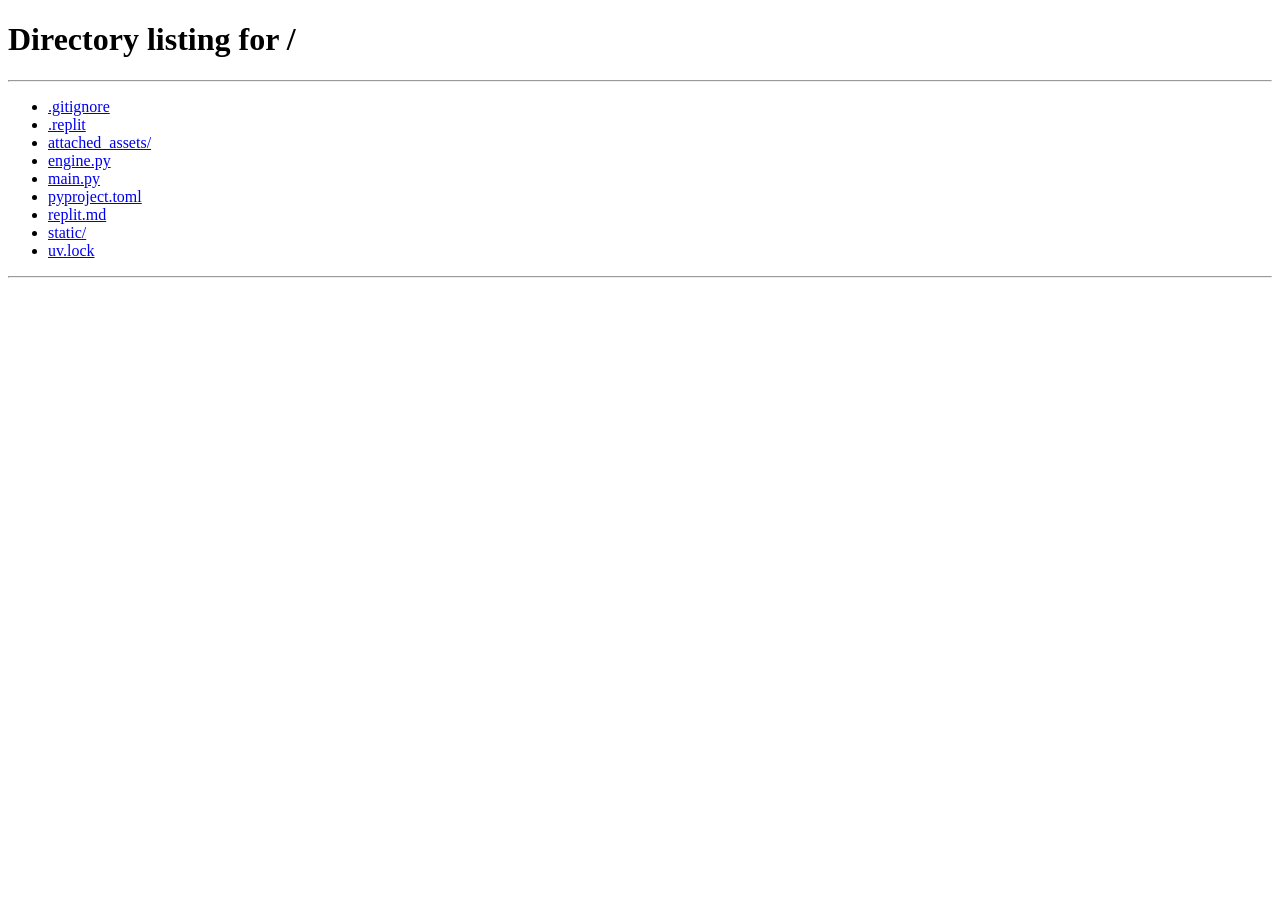
==== static/game.html @ b5029d90 "Add autonomous play and bankroll management to the game Introduce a new home page with mode selectio" ====
<!DOCTYPE html>
<html lang="en">
<head>
    <meta charset="UTF-8">
    <meta name="viewport" content="width=device-width, initial-scale=1.0">
    <title>Blackjack Copilot - Game</title>
    <link rel="stylesheet" href="/static/styles.css">
    <link rel="preconnect" href="https://fonts.googleapis.com">
    <link href="https://fonts.googleapis.com/css2?family=Inter:wght@400;500;600;700;800&display=swap" rel="stylesheet">
</head>
<body>
    <header>
        <div class="header-inner">
            <a href="/" class="header-home" title="Back to Home">&larr;</a>
            <h1>Blackjack Copilot</h1>
            <span class="subtitle">6-Deck Shoe &middot; Dealer Hits Soft 17</span>
        </div>
    </header>

    <div class="status-bar">
        <div class="status-bar-inner">
            <div class="status-item">
                <span class="status-label">Mode</span>
                <span id="mode-badge" class="mode-badge regular">Regular</span>
            </div>
            <div class="status-item">
                <span class="status-label">Bankroll</span>
                <span id="bankroll-val" class="status-value bankroll-value">$1,000</span>
            </div>
            <div class="status-item">
                <span class="status-label">Bet</span>
                <span id="current-bet-val" class="status-value">$10</span>
            </div>
            <div class="status-item">
                <span class="status-label">Hand #</span>
                <span id="hand-number" class="status-value">0</span>
            </div>
            <div class="status-item">
                <span class="status-label">Net</span>
                <span id="net-profit" class="status-value">$0</span>
            </div>
            <div class="status-item">
                <span class="status-label">ROI</span>
                <span id="roi-val" class="status-value">0.00%</span>
            </div>
        </div>
    </div>

    <main>
        <div class="table-area">
            <div class="dealer-section">
                <div class="section-label">Dealer</div>
                <div id="dealer-cards" class="cards-row"></div>
                <div id="dealer-total" class="hand-total"></div>
            </div>

            <div class="divider"></div>

            <div class="player-section">
                <div class="section-label">Your Hand</div>
                <div id="player-hands"></div>
            </div>

            <div id="outcome-banner" class="outcome-banner hidden"></div>
        </div>

        <div class="controls-area">
            <div id="regular-controls" class="action-buttons">
                <button id="btn-hit" onclick="doAction('hit')">Hit</button>
                <button id="btn-stand" onclick="doAction('stand')">Stand</button>
                <button id="btn-double" onclick="doAction('double')">Double</button>
                <button id="btn-split" onclick="doAction('split')">Split</button>
            </div>
            <div id="auto-controls" class="action-buttons hidden">
                <button id="btn-auto-start" class="auto-btn start" onclick="autoStart()">Start Auto</button>
                <button id="btn-auto-pause" class="auto-btn pause" onclick="autoPause()" disabled>Pause</button>
                <button id="btn-auto-step" class="auto-btn step" onclick="autoStep()">Step</button>
                <button id="btn-auto-stop" class="auto-btn stop-btn" onclick="autoStop()" disabled>Stop</button>
            </div>
            <div class="game-buttons">
                <button class="secondary" onclick="newHand()">New Hand</button>
                <button class="secondary" onclick="resetShoe()">Reset Shoe</button>
            </div>
        </div>

        <div id="stopped-banner" class="stopped-banner hidden"></div>

        <div class="panels-area">
            <div class="panel recommendation-panel">
                <div class="panel-title">Recommendation</div>
                <div id="rec-action" class="rec-action"></div>
                <div id="rec-explanation" class="rec-explanation"></div>
                <div id="rec-details" class="rec-details"></div>
            </div>

            <div class="panel odds-panel">
                <div class="panel-title">Action Analysis</div>
                <table id="odds-table">
                    <thead>
                        <tr>
                            <th>Action</th>
                            <th>Win</th>
                            <th>Push</th>
                            <th>Lose</th>
                            <th>EV</th>
                        </tr>
                    </thead>
                    <tbody id="odds-body"></tbody>
                </table>
            </div>

            <div class="panel count-panel">
                <div class="panel-title">Card Counting</div>
                <div class="count-grid">
                    <div class="count-item">
                        <span class="count-label">Running Count</span>
                        <span id="running-count" class="count-value">0</span>
                    </div>
                    <div class="count-item">
                        <span class="count-label">True Count</span>
                        <span id="true-count" class="count-value">0.0</span>
                    </div>
                    <div class="count-item">
                        <span class="count-label">Decks Left</span>
                        <span id="decks-remaining" class="count-value">6.00</span>
                    </div>
                    <div class="count-item sims-count">
                        <span class="count-label">Sims/Decision</span>
                        <span id="sims-count" class="count-value count-value-sm">5,000</span>
                    </div>
                </div>
            </div>
        </div>

        <div class="panels-area stats-row">
            <div class="panel stats-panel">
                <div class="panel-title">Session Stats</div>
                <div class="stats-grid">
                    <div class="stat-item">
                        <span class="stat-label">Hands Played</span>
                        <span id="stat-hands" class="stat-value">0</span>
                    </div>
                    <div class="stat-item win-stat">
                        <span class="stat-label">Wins</span>
                        <span id="stat-wins" class="stat-value">0</span>
                    </div>
                    <div class="stat-item loss-stat">
                        <span class="stat-label">Losses</span>
                        <span id="stat-losses" class="stat-value">0</span>
                    </div>
                    <div class="stat-item push-stat">
                        <span class="stat-label">Pushes</span>
                        <span id="stat-pushes" class="stat-value">0</span>
                    </div>
                </div>
            </div>
        </div>
    </main>

    <div id="loading-overlay" class="loading-overlay hidden">
        <div class="spinner"></div>
        <div class="loading-text">Analyzing...</div>
    </div>

    <script src="/static/app.js"></script>
</body>
</html>
---- static/styles.css ----
* {
    margin: 0;
    padding: 0;
    box-sizing: border-box;
}

body {
    font-family: 'Inter', -apple-system, BlinkMacSystemFont, sans-serif;
    background: #0d1117;
    color: #e6edf3;
    min-height: 100vh;
}

a { color: inherit; text-decoration: none; }

/* ===== HOME PAGE ===== */
.home-body {
    background: linear-gradient(180deg, #0d1117 0%, #0a1a0f 50%, #0d1117 100%);
}

.home-container {
    max-width: 720px;
    margin: 0 auto;
    padding: 40px 20px 60px;
}

.home-hero {
    text-align: center;
    margin-bottom: 36px;
    position: relative;
}

.hero-card-deco {
    margin-bottom: 16px;
    display: flex;
    justify-content: center;
    gap: 12px;
}

.deco-suit {
    font-size: 1.6rem;
    opacity: 0.3;
}
.deco-suit.s1, .deco-suit.s4 { color: #e6edf3; }
.deco-suit.s2, .deco-suit.s3 { color: #cf222e; }

.home-title {
    font-size: 2.4rem;
    font-weight: 800;
    color: #fff;
    letter-spacing: -0.03em;
    margin-bottom: 8px;
}

.home-subtitle {
    font-size: 0.95rem;
    color: #7ee787;
    font-weight: 500;
}

.mode-cards {
    display: grid;
    grid-template-columns: 1fr 1fr;
    gap: 16px;
    margin-bottom: 28px;
}

@media (max-width: 550px) {
    .mode-cards { grid-template-columns: 1fr; }
}

.mode-card {
    background: #161b22;
    border: 2px solid #30363d;
    border-radius: 14px;
    padding: 24px 20px;
    cursor: pointer;
    transition: all 0.2s;
    position: relative;
}

.mode-card:hover {
    border-color: #58a6ff;
    background: #1c2128;
}

.mode-card.selected {
    border-color: #238636;
    background: #0d2818;
    box-shadow: 0 0 0 1px #238636, 0 0 20px rgba(35,134,54,0.15);
}

.mode-icon {
    font-size: 2rem;
    margin-bottom: 10px;
}

.mode-card h2 {
    font-size: 1.15rem;
    font-weight: 700;
    margin-bottom: 8px;
    color: #fff;
}

.mode-card p {
    font-size: 0.82rem;
    color: #8b949e;
    line-height: 1.5;
}

.mode-badge {
    display: inline-block;
    margin-top: 12px;
    font-size: 0.65rem;
    text-transform: uppercase;
    letter-spacing: 0.08em;
    padding: 3px 10px;
    border-radius: 12px;
    background: #21262d;
    color: #8b949e;
    font-weight: 600;
}

.mode-card.selected .mode-badge {
    background: #238636;
    color: #fff;
}

/* Settings Panel */
.settings-panel {
    background: #161b22;
    border: 1px solid #30363d;
    border-radius: 12px;
    margin-bottom: 24px;
    overflow: hidden;
}

.settings-header {
    display: flex;
    justify-content: space-between;
    align-items: center;
    padding: 14px 20px;
    cursor: pointer;
    user-select: none;
}

.settings-header h3 {
    font-size: 0.9rem;
    font-weight: 600;
    color: #c9d1d9;
}

.settings-arrow {
    font-size: 0.7rem;
    color: #8b949e;
    transition: transform 0.2s;
}

.settings-arrow.collapsed {
    transform: rotate(-90deg);
}

.settings-body {
    padding: 0 20px 20px;
    transition: all 0.3s;
}

.settings-body.collapsed {
    display: none;
}

.settings-grid {
    display: grid;
    grid-template-columns: 1fr 1fr;
    gap: 16px;
}

@media (max-width: 550px) {
    .settings-grid { grid-template-columns: 1fr; }
}

.setting-group label {
    display: block;
    font-size: 0.78rem;
    color: #8b949e;
    margin-bottom: 6px;
    font-weight: 500;
}

.setting-group input[type="number"] {
    width: 100%;
    padding: 8px 12px;
    background: #0d1117;
    border: 1px solid #30363d;
    border-radius: 8px;
    color: #e6edf3;
    font-size: 0.85rem;
    font-family: inherit;
}

.setting-group input[type="number"]:focus {
    outline: none;
    border-color: #58a6ff;
}

.setting-hint {
    display: block;
    font-size: 0.68rem;
    color: #6e7681;
    margin-top: 3px;
}

.checkbox-group label {
    display: flex;
    align-items: center;
    gap: 8px;
    font-size: 0.82rem;
    color: #c9d1d9;
    cursor: pointer;
}

.checkbox-group input[type="checkbox"] {
    width: 16px;
    height: 16px;
    accent-color: #238636;
}

.auto-only {
    display: none;
}

/* Start Button */
.start-btn {
    display: flex;
    align-items: center;
    justify-content: center;
    gap: 10px;
    width: 100%;
    padding: 16px 32px;
    background: linear-gradient(135deg, #238636 0%, #2ea043 100%);
    border: none;
    border-radius: 12px;
    color: #fff;
    font-size: 1.1rem;
    font-weight: 700;
    font-family: inherit;
    cursor: pointer;
    transition: all 0.2s;
    margin-bottom: 24px;
}

.start-btn:hover {
    background: linear-gradient(135deg, #2ea043 0%, #3fb950 100%);
    transform: translateY(-1px);
    box-shadow: 0 4px 16px rgba(35,134,54,0.3);
}

.start-btn-arrow {
    font-size: 1.3rem;
}

.home-footer {
    text-align: center;
    font-size: 0.75rem;
    color: #484f58;
}

/* ===== HEADER ===== */
header {
    background: linear-gradient(135deg, #1a472a 0%, #0d2818 100%);
    border-bottom: 1px solid #238636;
    padding: 12px 24px;
}

.header-inner {
    max-width: 1100px;
    margin: 0 auto;
    display: flex;
    align-items: center;
    gap: 14px;
    flex-wrap: wrap;
}

.header-home {
    font-size: 1.2rem;
    color: #7ee787;
    display: flex;
    align-items: center;
    padding: 2px 8px;
    border-radius: 6px;
    transition: background 0.15s;
}

.header-home:hover {
    background: rgba(255,255,255,0.08);
}

header h1 {
    font-size: 1.3rem;
    font-weight: 700;
    color: #fff;
    letter-spacing: -0.02em;
}

.subtitle {
    font-size: 0.78rem;
    color: #7ee787;
    font-weight: 500;
}

/* ===== STATUS BAR ===== */
.status-bar {
    background: #161b22;
    border-bottom: 1px solid #30363d;
    padding: 10px 24px;
}

.status-bar-inner {
    max-width: 1100px;
    margin: 0 auto;
    display: flex;
    gap: 24px;
    align-items: center;
    flex-wrap: wrap;
}

.status-item {
    display: flex;
    flex-direction: column;
    gap: 2px;
}

.status-label {
    font-size: 0.62rem;
    text-transform: uppercase;
    letter-spacing: 0.06em;
    color: #6e7681;
    font-weight: 600;
}

.status-value {
    font-size: 0.9rem;
    font-weight: 700;
    font-variant-numeric: tabular-nums;
}

.status-value.positive { color: #3fb950; }
.status-value.negative { color: #f85149; }

.bankroll-value {
    font-size: 1rem;
    color: #e6edf3;
}

.bankroll-value.positive { color: #3fb950; }
.bankroll-value.negative { color: #f85149; }

.status-bar .mode-badge {
    font-size: 0.7rem;
    padding: 3px 10px;
    border-radius: 10px;
    font-weight: 700;
    text-transform: uppercase;
    letter-spacing: 0.04em;
}

.mode-badge.regular {
    background: #1f6feb;
    color: #fff;
}

.mode-badge.auto {
    background: #8b5cf6;
    color: #fff;
}

/* ===== MAIN ===== */
main {
    max-width: 1100px;
    margin: 0 auto;
    padding: 20px 16px;
    display: flex;
    flex-direction: column;
    gap: 16px;
}

/* ===== TABLE AREA ===== */
.table-area {
    background: #161b22;
    border: 1px solid #30363d;
    border-radius: 12px;
    padding: 24px;
    position: relative;
}

.section-label {
    font-size: 0.72rem;
    text-transform: uppercase;
    letter-spacing: 0.08em;
    color: #8b949e;
    font-weight: 600;
    margin-bottom: 10px;
}

.cards-row {
    display: flex;
    gap: 10px;
    flex-wrap: wrap;
    min-height: 96px;
    align-items: flex-start;
}

.hand-total {
    margin-top: 6px;
    font-size: 0.88rem;
    font-weight: 600;
    color: #c9d1d9;
}

.divider {
    height: 1px;
    background: #30363d;
    margin: 14px 0;
}

.player-section {
    min-height: 110px;
}

.player-hand-group {
    margin-bottom: 14px;
}

.hand-label {
    font-size: 0.68rem;
    text-transform: uppercase;
    letter-spacing: 0.06em;
    color: #8b949e;
    margin-bottom: 6px;
    display: flex;
    align-items: center;
    gap: 8px;
}

.hand-label .active-dot {
    width: 8px;
    height: 8px;
    border-radius: 50%;
    background: #58a6ff;
    display: inline-block;
    animation: pulse 1.5s infinite;
}

@keyframes pulse {
    0%, 100% { opacity: 1; }
    50% { opacity: 0.4; }
}

.hand-label .status-badge {
    font-size: 0.62rem;
    padding: 1px 6px;
    border-radius: 4px;
    font-weight: 600;
}

.status-badge.bust { background: #da3633; color: #fff; }
.status-badge.stood { background: #388bfd; color: #fff; }

.stake-badge {
    font-size: 0.62rem;
    padding: 1px 6px;
    border-radius: 4px;
    background: #30363d;
    color: #c9d1d9;
    font-weight: 600;
}

/* ===== CARDS ===== */
.card {
    width: 66px;
    height: 94px;
    border-radius: 8px;
    display: flex;
    flex-direction: column;
    align-items: center;
    justify-content: center;
    font-weight: 700;
    font-size: 1.2rem;
    position: relative;
    box-shadow: 0 2px 8px rgba(0,0,0,0.4);
    transition: transform 0.2s;
}

.card:hover {
    transform: translateY(-3px);
}

.card.face-up {
    background: #fff;
    border: 1px solid #d0d7de;
}

.card.face-down {
    background: linear-gradient(135deg, #1f6feb 0%, #0d419d 100%);
    border: 1px solid #388bfd;
}

.card.face-down::after {
    content: '?';
    font-size: 1.8rem;
    color: rgba(255,255,255,0.25);
}

.card .rank { font-size: 1.1rem; line-height: 1; }
.card .suit { font-size: 1.3rem; line-height: 1; margin-top: 2px; }
.card.black .rank, .card.black .suit { color: #1b1f23; }
.card.red .rank, .card.red .suit { color: #cf222e; }

.card .corner-rank {
    position: absolute;
    top: 4px; left: 5px;
    font-size: 0.58rem;
    line-height: 1;
}

.card .corner-suit {
    position: absolute;
    top: 14px; left: 5px;
    font-size: 0.52rem;
    line-height: 1;
}

/* ===== OUTCOME BANNER ===== */
.outcome-banner {
    text-align: center;
    padding: 11px;
    border-radius: 8px;
    font-weight: 700;
    font-size: 0.95rem;
    margin-top: 10px;
}

.outcome-banner.hidden { display: none; }

/* ===== CONTROLS ===== */
.controls-area {
    display: flex;
    gap: 14px;
    align-items: center;
    flex-wrap: wrap;
}

.action-buttons {
    display: flex;
    gap: 10px;
}

.action-buttons.hidden { display: none; }

.action-buttons button {
    padding: 9px 22px;
    font-size: 0.92rem;
    font-weight: 600;
    border: none;
    border-radius: 8px;
    cursor: pointer;
    transition: all 0.15s;
    font-family: inherit;
}

#btn-hit { background: #238636; color: #fff; }
#btn-hit:hover:not(:disabled) { background: #2ea043; }
#btn-stand { background: #1f6feb; color: #fff; }
#btn-stand:hover:not(:disabled) { background: #388bfd; }
#btn-double { background: #9b6700; color: #fff; }
#btn-double:hover:not(:disabled) { background: #bb8009; }
#btn-split { background: #8b5cf6; color: #fff; }
#btn-split:hover:not(:disabled) { background: #a78bfa; }

.action-buttons button:disabled {
    opacity: 0.3;
    cursor: not-allowed;
}

.auto-btn {
    padding: 9px 18px;
    font-size: 0.85rem;
    font-weight: 600;
    border: none;
    border-radius: 8px;
    cursor: pointer;
    transition: all 0.15s;
    font-family: inherit;
}

.auto-btn.start { background: #238636; color: #fff; }
.auto-btn.start:hover:not(:disabled) { background: #2ea043; }
.auto-btn.pause { background: #d29922; color: #fff; }
.auto-btn.pause:hover:not(:disabled) { background: #bb8009; }
.auto-btn.step { background: #1f6feb; color: #fff; }
.auto-btn.step:hover:not(:disabled) { background: #388bfd; }
.auto-btn.stop-btn { background: #da3633; color: #fff; }
.auto-btn.stop-btn:hover:not(:disabled) { background: #f85149; }

.auto-btn:disabled {
    opacity: 0.3;
    cursor: not-allowed;
}

.game-buttons {
    display: flex;
    gap: 10px;
    margin-left: auto;
}

.game-buttons button.secondary {
    padding: 9px 18px;
    font-size: 0.82rem;
    font-weight: 500;
    border: 1px solid #30363d;
    border-radius: 8px;
    background: #21262d;
    color: #c9d1d9;
    cursor: pointer;
    transition: all 0.15s;
    font-family: inherit;
}

.game-buttons button.secondary:hover {
    background: #30363d;
    border-color: #8b949e;
}

/* ===== STOPPED BANNER ===== */
.stopped-banner {
    text-align: center;
    padding: 12px;
    border-radius: 8px;
    font-weight: 600;
    font-size: 0.88rem;
    background: #30363d;
    color: #d29922;
    border: 1px solid #d29922;
}

.stopped-banner.hidden { display: none; }

/* ===== PANELS ===== */
.panels-area {
    display: grid;
    grid-template-columns: 1fr 1fr 1fr;
    gap: 14px;
}

.stats-row {
    grid-template-columns: 1fr;
}

@media (max-width: 800px) {
    .panels-area {
        grid-template-columns: 1fr;
    }
    .controls-area {
        flex-direction: column;
        align-items: stretch;
    }
    .game-buttons {
        margin-left: 0;
    }
    .status-bar-inner {
        gap: 16px;
    }
}

.panel {
    background: #161b22;
    border: 1px solid #30363d;
    border-radius: 10px;
    padding: 14px;
}

.panel-title {
    font-size: 0.72rem;
    text-transform: uppercase;
    letter-spacing: 0.08em;
    color: #8b949e;
    font-weight: 600;
    margin-bottom: 10px;
}

/* Recommendation */
.rec-action {
    font-size: 1.5rem;
    font-weight: 700;
    margin-bottom: 6px;
    min-height: 34px;
}

.rec-action.hit { color: #3fb950; }
.rec-action.stand { color: #58a6ff; }
.rec-action.double { color: #d29922; }
.rec-action.split { color: #bc8cff; }
.no-rec { color: #6e7681; font-style: italic; }

.rec-explanation {
    font-size: 0.78rem;
    color: #8b949e;
    line-height: 1.5;
    min-height: 36px;
}

.rec-details {
    margin-top: 6px;
    font-size: 0.72rem;
    color: #6e7681;
}

/* Odds Table */
#odds-table {
    width: 100%;
    border-collapse: collapse;
    font-size: 0.78rem;
}

#odds-table th {
    text-align: left;
    padding: 5px 7px;
    border-bottom: 1px solid #30363d;
    color: #8b949e;
    font-weight: 500;
    font-size: 0.68rem;
    text-transform: uppercase;
}

#odds-table td {
    padding: 5px 7px;
    border-bottom: 1px solid #21262d;
    font-variant-numeric: tabular-nums;
}

#odds-table tr.best td {
    color: #3fb950;
    font-weight: 600;
}

/* Count Panel */
.count-grid {
    display: flex;
    flex-direction: column;
    gap: 10px;
}

.count-item {
    display: flex;
    justify-content: space-between;
    align-items: center;
}

.count-label {
    font-size: 0.78rem;
    color: #8b949e;
}

.count-value {
    font-size: 1.05rem;
    font-weight: 700;
    font-variant-numeric: tabular-nums;
}

.count-value-sm {
    font-size: 0.85rem;
    color: #6e7681;
}

.sims-count {
    padding-top: 6px;
    margin-top: 4px;
    border-top: 1px solid #21262d;
}

/* Stats Panel */
.stats-grid {
    display: flex;
    gap: 28px;
    flex-wrap: wrap;
}

.stat-item {
    display: flex;
    flex-direction: column;
    gap: 2px;
}

.stat-label {
    font-size: 0.72rem;
    color: #8b949e;
}

.stat-value {
    font-size: 1.1rem;
    font-weight: 700;
    font-variant-numeric: tabular-nums;
}

.win-stat .stat-value { color: #3fb950; }
.loss-stat .stat-value { color: #f85149; }
.push-stat .stat-value { color: #8b949e; }

/* ===== LOADING OVERLAY ===== */
.loading-overlay {
    position: fixed;
    top: 0; left: 0; right: 0; bottom: 0;
    background: rgba(13,17,23,0.7);
    display: flex;
    flex-direction: column;
    align-items: center;
    justify-content: center;
    z-index: 100;
}

.loading-overlay.hidden { display: none; }

.spinner {
    width: 34px;
    height: 34px;
    border: 3px solid #30363d;
    border-top-color: #58a6ff;
    border-radius: 50%;
    animation: spin 0.8s linear infinite;
}

@keyframes spin {
    to { transform: rotate(360deg); }
}

.loading-text {
    margin-top: 10px;
    font-size: 0.82rem;
    color: #8b949e;
}
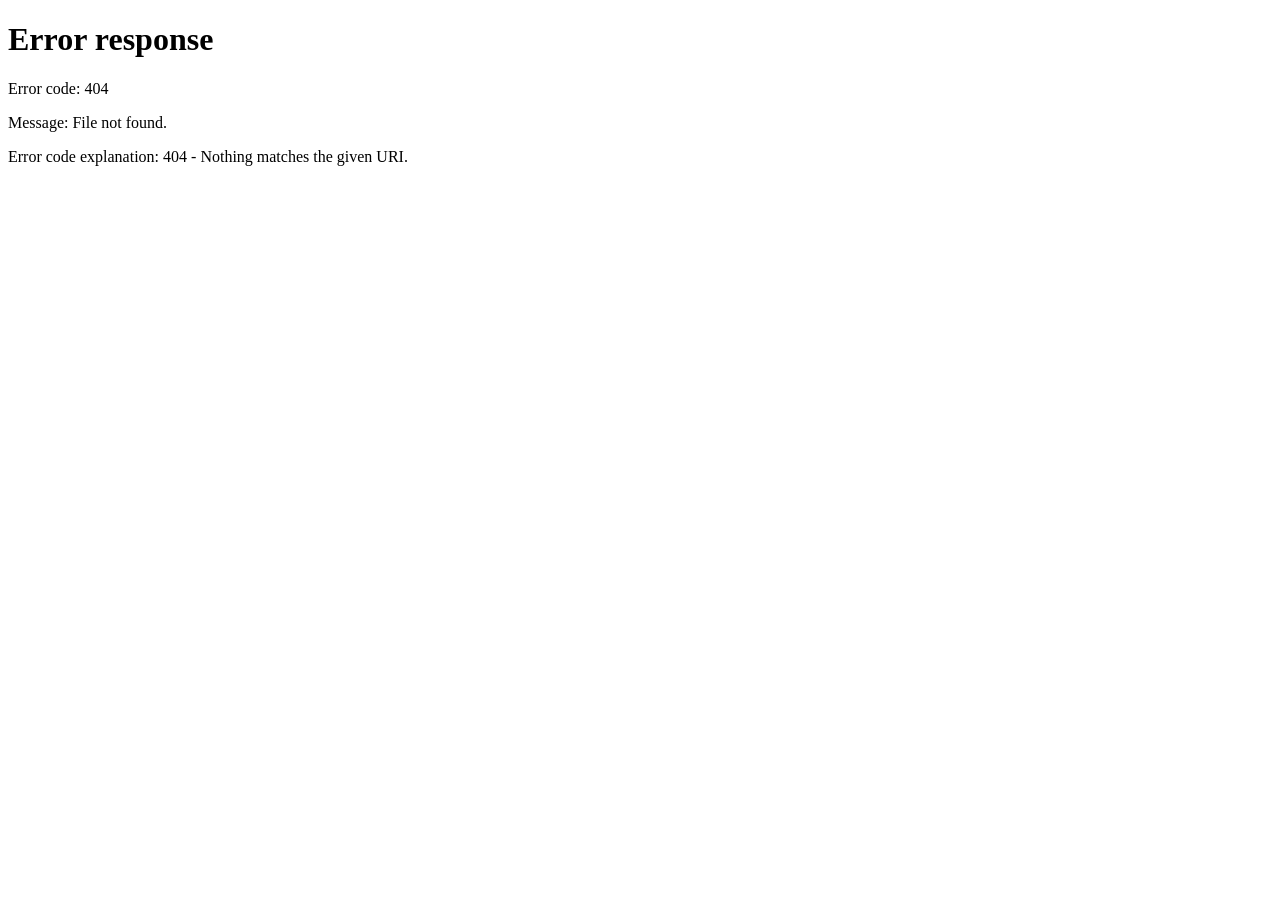
==== commit 3c5d74e9: "Add user authentication and secure all game routes Implement session-based authentication with user " ====
--- a/static/game.html
+++ b/static/game.html
@@ -9,9 +9,10 @@
     <link href="https://fonts.googleapis.com/css2?family=Inter:wght@400;500;600;700;800&display=swap" rel="stylesheet">
 </head>
 <body>
+    <nav class="navbar" id="navbar"></nav>
     <header>
         <div class="header-inner">
-            <a href="/" class="header-home" title="Back to Home">&larr;</a>
+            <a href="/dashboard" class="header-home" title="Back to Dashboard">&larr;</a>
             <h1>Blackjack Copilot</h1>
             <span class="subtitle">6-Deck Shoe &middot; Dealer Hits Soft 17</span>
         </div>
@@ -162,6 +163,7 @@
         <div class="loading-text">Analyzing...</div>
     </div>
 
+    <script src="/static/nav.js"></script>
     <script src="/static/app.js"></script>
 </body>
 </html>
--- a/static/styles.css
+++ b/static/styles.css
@@ -838,3 +838,375 @@
     font-size: 0.82rem;
     color: #8b949e;
 }
+
+/* ===== NAVBAR ===== */
+.navbar {
+    background: #161b22;
+    border-bottom: 1px solid #30363d;
+    padding: 0 24px;
+    position: sticky;
+    top: 0;
+    z-index: 50;
+}
+
+.navbar-inner {
+    max-width: 900px;
+    margin: 0 auto;
+    display: flex;
+    align-items: center;
+    justify-content: space-between;
+    height: 52px;
+}
+
+.navbar-brand {
+    font-size: 1rem;
+    font-weight: 700;
+    color: #fff;
+    letter-spacing: -0.02em;
+}
+
+.navbar-links {
+    display: flex;
+    gap: 6px;
+    align-items: center;
+}
+
+.navbar-links a {
+    font-size: 0.82rem;
+    font-weight: 500;
+    color: #8b949e;
+    padding: 6px 12px;
+    border-radius: 6px;
+    transition: all 0.15s;
+}
+
+.navbar-links a:hover {
+    color: #e6edf3;
+    background: rgba(255,255,255,0.06);
+}
+
+.navbar-links a.nav-active {
+    color: #fff;
+    background: rgba(255,255,255,0.1);
+}
+
+.navbar-links a.nav-logout {
+    color: #f85149;
+}
+
+.navbar-links a.nav-logout:hover {
+    background: rgba(248,81,73,0.1);
+}
+
+/* ===== AUTH PAGES ===== */
+.auth-container {
+    display: flex;
+    align-items: center;
+    justify-content: center;
+    min-height: calc(100vh - 52px);
+    padding: 40px 20px;
+}
+
+.auth-card {
+    width: 100%;
+    max-width: 400px;
+    background: #161b22;
+    border: 1px solid #30363d;
+    border-radius: 14px;
+    padding: 36px 32px;
+}
+
+.auth-header {
+    text-align: center;
+    margin-bottom: 28px;
+}
+
+.auth-header h1 {
+    font-size: 1.6rem;
+    font-weight: 800;
+    color: #fff;
+    margin-bottom: 6px;
+}
+
+.auth-subtitle {
+    font-size: 0.85rem;
+    color: #8b949e;
+}
+
+.auth-error {
+    background: rgba(248,81,73,0.1);
+    border: 1px solid #f85149;
+    color: #f85149;
+    padding: 10px 14px;
+    border-radius: 8px;
+    font-size: 0.82rem;
+    margin-bottom: 16px;
+}
+
+.auth-error.hidden {
+    display: none;
+}
+
+.auth-form {
+    display: flex;
+    flex-direction: column;
+    gap: 16px;
+}
+
+.form-group label {
+    display: block;
+    font-size: 0.78rem;
+    color: #8b949e;
+    margin-bottom: 6px;
+    font-weight: 500;
+}
+
+.form-group input[type="text"],
+.form-group input[type="password"] {
+    width: 100%;
+    padding: 10px 14px;
+    background: #0d1117;
+    border: 1px solid #30363d;
+    border-radius: 8px;
+    color: #e6edf3;
+    font-size: 0.9rem;
+    font-family: inherit;
+    transition: border-color 0.15s;
+}
+
+.form-group input:focus {
+    outline: none;
+    border-color: #58a6ff;
+}
+
+.auth-footer {
+    text-align: center;
+    margin-top: 20px;
+    font-size: 0.82rem;
+    color: #8b949e;
+}
+
+.auth-link {
+    color: #58a6ff !important;
+    font-weight: 500;
+}
+
+.auth-link:hover {
+    text-decoration: underline !important;
+}
+
+/* ===== DASHBOARD ===== */
+.dashboard-grid {
+    display: grid;
+    grid-template-columns: 1fr 1fr 1fr;
+    gap: 16px;
+    margin-bottom: 28px;
+}
+
+@media (max-width: 700px) {
+    .dashboard-grid { grid-template-columns: 1fr; }
+}
+
+.dash-card {
+    background: #161b22;
+    border: 2px solid #30363d;
+    border-radius: 14px;
+    padding: 24px 20px;
+    cursor: pointer;
+    transition: all 0.2s;
+    display: block;
+}
+
+.dash-card:hover {
+    border-color: #58a6ff;
+    background: #1c2128;
+    transform: translateY(-2px);
+    box-shadow: 0 4px 16px rgba(0,0,0,0.3);
+}
+
+.dash-card.play-card {
+    border-color: #238636;
+    background: #0d2818;
+}
+
+.dash-card.play-card:hover {
+    border-color: #3fb950;
+    box-shadow: 0 4px 16px rgba(35,134,54,0.3);
+}
+
+.dash-icon {
+    font-size: 2rem;
+    margin-bottom: 10px;
+}
+
+.dash-card h2 {
+    font-size: 1.1rem;
+    font-weight: 700;
+    margin-bottom: 8px;
+    color: #fff;
+}
+
+.dash-card p {
+    font-size: 0.8rem;
+    color: #8b949e;
+    line-height: 1.5;
+}
+
+/* ===== INFO PAGES (Rules / Hi-Lo) ===== */
+.info-container {
+    max-width: 760px;
+    margin: 0 auto;
+    padding: 40px 20px 60px;
+}
+
+.info-header {
+    text-align: center;
+    margin-bottom: 36px;
+}
+
+.info-header h1 {
+    font-size: 2rem;
+    font-weight: 800;
+    color: #fff;
+    letter-spacing: -0.02em;
+    margin-bottom: 8px;
+}
+
+.info-subtitle {
+    font-size: 0.9rem;
+    color: #7ee787;
+    font-weight: 500;
+}
+
+.info-section {
+    background: #161b22;
+    border: 1px solid #30363d;
+    border-radius: 12px;
+    padding: 24px;
+    margin-bottom: 16px;
+}
+
+.info-section h2 {
+    font-size: 1.1rem;
+    font-weight: 700;
+    color: #fff;
+    margin-bottom: 12px;
+    padding-bottom: 8px;
+    border-bottom: 1px solid #21262d;
+}
+
+.info-section p {
+    font-size: 0.88rem;
+    color: #c9d1d9;
+    line-height: 1.7;
+    margin-bottom: 10px;
+}
+
+.info-section p:last-child {
+    margin-bottom: 0;
+}
+
+.info-section ul, .info-section ol {
+    padding-left: 20px;
+    margin-bottom: 10px;
+}
+
+.info-section li {
+    font-size: 0.86rem;
+    color: #c9d1d9;
+    line-height: 1.7;
+    margin-bottom: 6px;
+}
+
+.info-section li strong {
+    color: #e6edf3;
+}
+
+.info-example {
+    background: #0d1117;
+    border: 1px solid #30363d;
+    border-radius: 8px;
+    padding: 14px 18px;
+    font-size: 0.84rem;
+    color: #c9d1d9;
+    line-height: 1.7;
+    margin: 12px 0;
+}
+
+.action-grid {
+    display: grid;
+    grid-template-columns: 1fr 1fr;
+    gap: 12px;
+}
+
+@media (max-width: 550px) {
+    .action-grid { grid-template-columns: 1fr; }
+}
+
+.action-item {
+    background: #0d1117;
+    border: 1px solid #30363d;
+    border-radius: 8px;
+    padding: 14px;
+}
+
+.action-item h3 {
+    font-size: 0.9rem;
+    font-weight: 700;
+    color: #58a6ff;
+    margin-bottom: 6px;
+}
+
+.action-item p {
+    font-size: 0.82rem;
+    color: #8b949e;
+    line-height: 1.6;
+    margin-bottom: 0;
+}
+
+/* Hi-Lo count table */
+.count-table {
+    display: flex;
+    flex-direction: column;
+    gap: 8px;
+    margin: 12px 0;
+}
+
+.count-row {
+    display: grid;
+    grid-template-columns: 140px 50px 1fr;
+    gap: 12px;
+    align-items: center;
+    padding: 10px 14px;
+    border-radius: 8px;
+    background: #0d1117;
+    border: 1px solid #30363d;
+}
+
+@media (max-width: 550px) {
+    .count-row {
+        grid-template-columns: 1fr;
+        gap: 4px;
+    }
+}
+
+.count-cards {
+    font-size: 0.9rem;
+    font-weight: 600;
+    color: #e6edf3;
+}
+
+.count-val {
+    font-size: 1rem;
+    font-weight: 800;
+    text-align: center;
+}
+
+.count-val.positive { color: #3fb950; }
+.count-val.neutral { color: #8b949e; }
+.count-val.negative { color: #f85149; }
+
+.count-desc {
+    font-size: 0.78rem;
+    color: #8b949e;
+}
